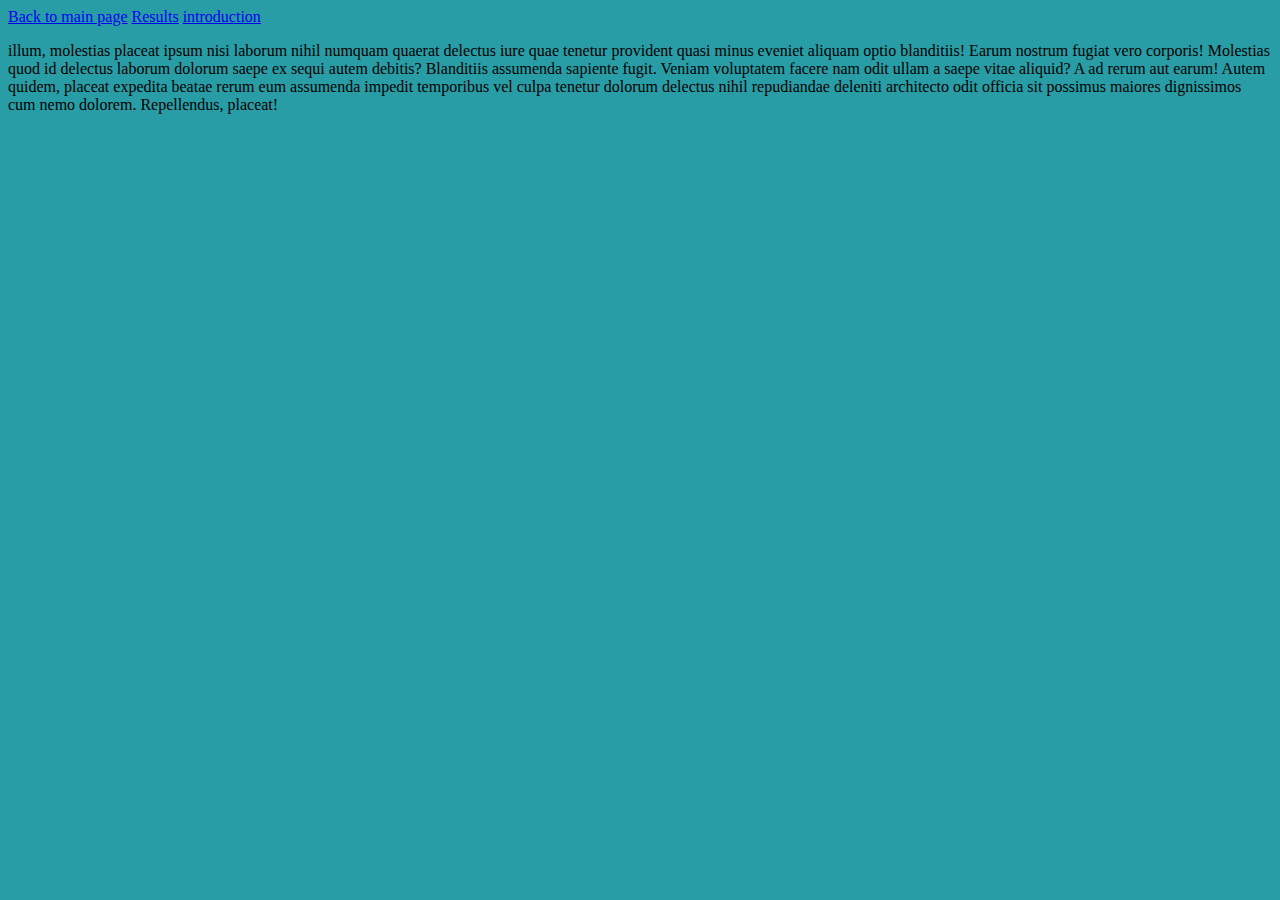
==== aboutme.html @ af0cc0b5 "created and edited website structure" ====
<!DOCTYPE html>
<html lang="en">
<head>
    <meta charset="UTF-8">
    <meta http-equiv="X-UA-Compatible" content="IE=edge">
    <meta name="viewport" content="width=device-width, initial-scale=1.0">
    <title>Document</title>
    <style>
        body {
            background-color: rgb(40, 157, 166);
        }
    </style>
</head>
<body>
    <nav>
        <a href="/">Back to main page</a>
        <a href="results.html">Results</a>
        <a href="introduction.html">introduction</a>
    </nav>
    
    <p>
       
    </p>

    <p>
        illum, molestias placeat ipsum nisi laborum nihil numquam quaerat delectus iure quae tenetur provident quasi minus eveniet aliquam optio blanditiis! Earum nostrum fugiat vero corporis!
        Molestias quod id delectus laborum dolorum saepe ex sequi autem debitis? Blanditiis assumenda sapiente fugit. Veniam voluptatem facere nam odit ullam a saepe vitae aliquid? A ad rerum aut earum!
        Autem quidem, placeat expedita beatae rerum eum assumenda impedit temporibus vel culpa tenetur dolorum delectus nihil repudiandae deleniti architecto odit officia sit possimus maiores dignissimos cum nemo dolorem. Repellendus, placeat!
    </p>

</body>
</html>
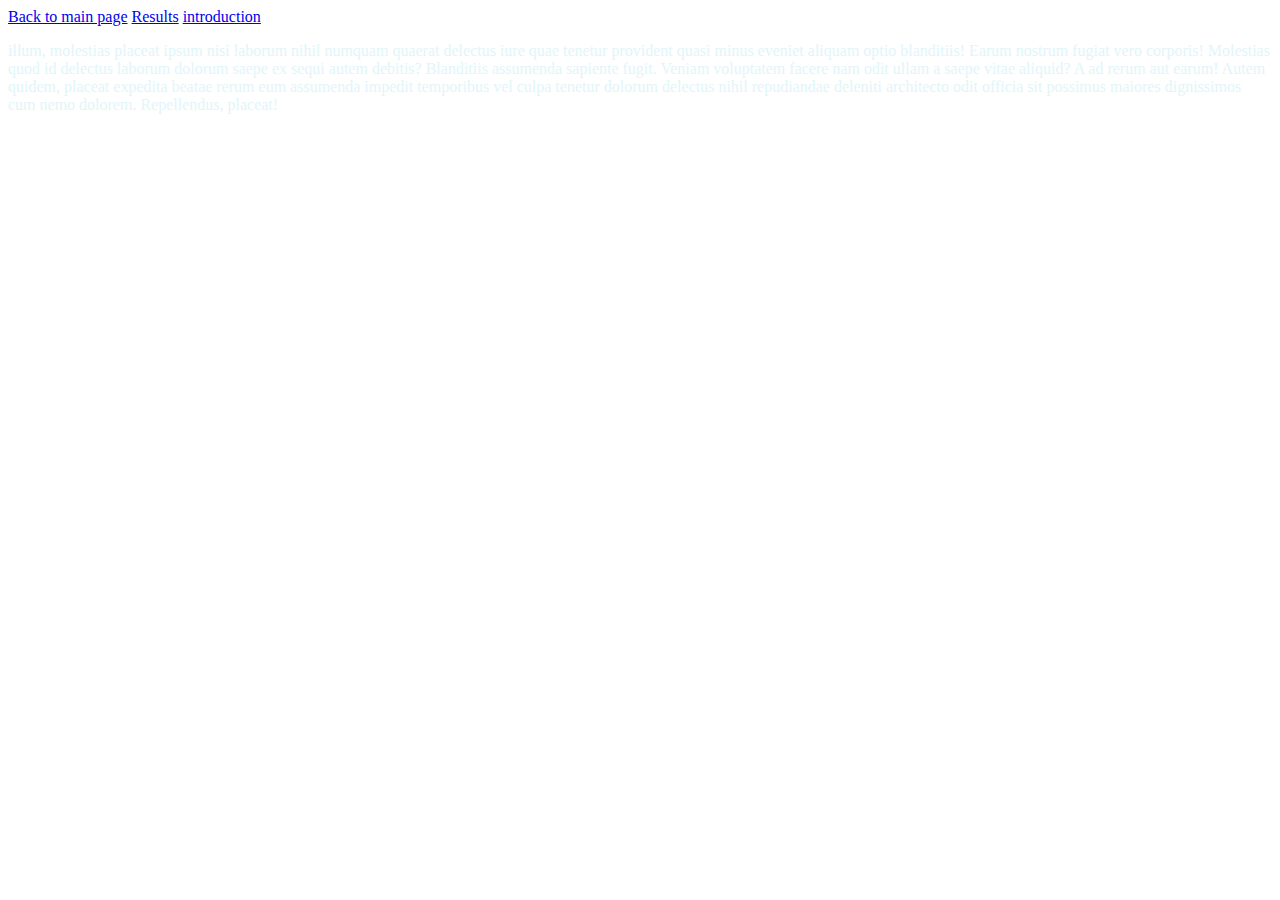
==== commit 253c854c: "edits to website" ====
--- a/aboutme.html
+++ b/aboutme.html
@@ -7,7 +7,7 @@
     <title>Document</title>
     <style>
         body {
-            background-color: rgb(40, 157, 166);
+           color:#E2F5F9 
         }
     </style>
 </head>
